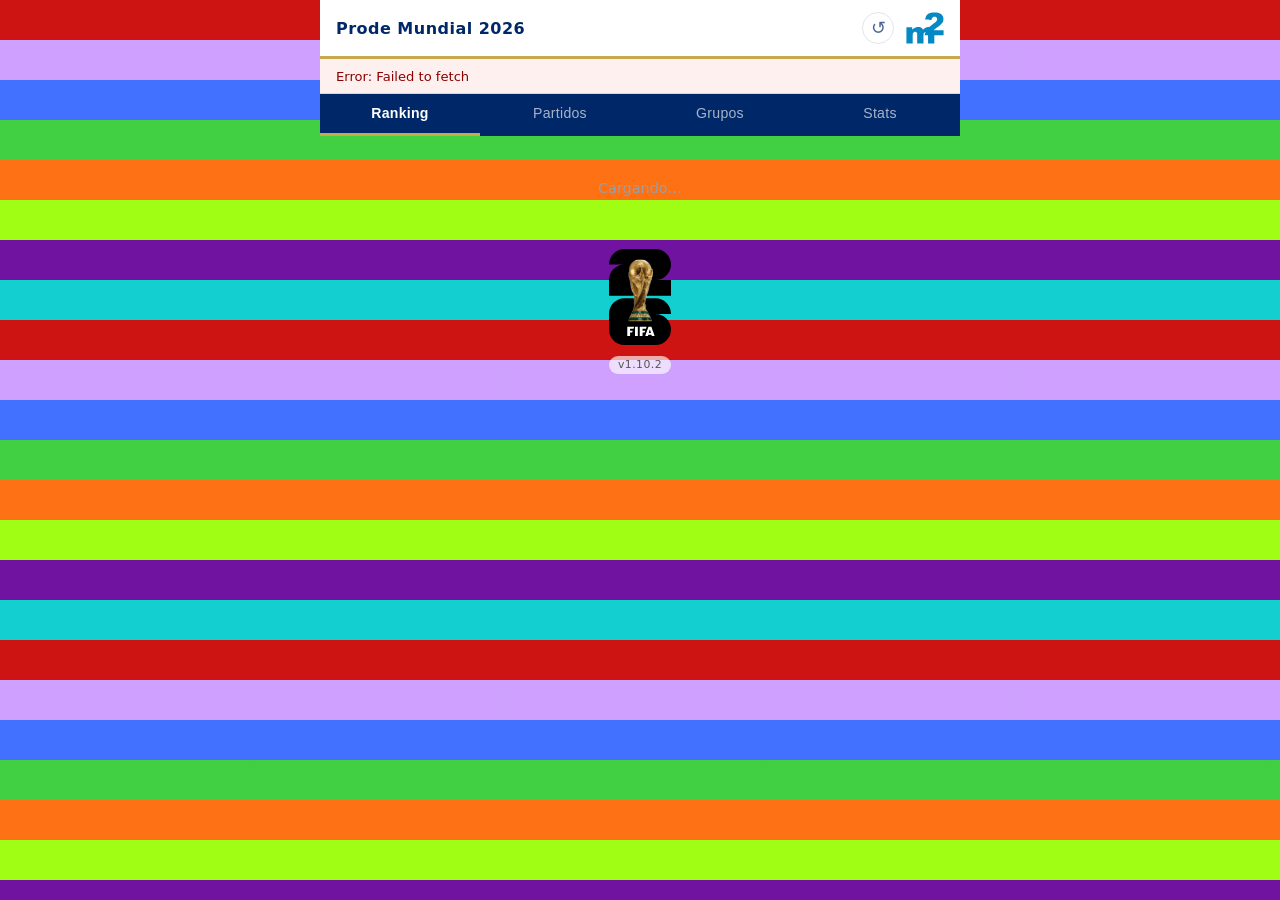
==== index.html @ 7380dce6 "chore: bump versión a v1.10.2" ====
<!DOCTYPE html>
<html lang="es">
<head>
  <meta charset="UTF-8">
  <meta name="viewport" content="width=device-width, initial-scale=1.0">
  <title>Prode Mundial 2026</title>
  <link rel="stylesheet" href="./assets/styles.css">
</head>
<body>
  <header>
    <h1>Prode Mundial 2026</h1>
    <div id="status-bar"></div>
    <button class="reload-btn" onclick="location.reload(true)" title="Recargar">↺</button>
    <img src="./assets/m2.svg" alt="m2" class="header-logo">
  </header>

  <div id="error-banner"></div>

  <nav class="tabs">
    <button class="tab active" data-tab="ranking">Ranking</button>
    <button class="tab" data-tab="partidos">Partidos</button>
    <button class="tab" data-tab="grupos">Grupos</button>
    <button class="tab" data-tab="stats">Stats</button>
  </nav>

  <main>
    <div id="tab-ranking" class="tab-panel active">
      <div id="ranking-container"><p class="empty">Cargando…</p></div>
    </div>
    <div id="tab-partidos" class="tab-panel">
      <div id="partidos-container"><p class="empty">Cargando…</p></div>
    </div>
    <div id="tab-grupos" class="tab-panel">
      <div id="grupos-container"><p class="empty">Cargando…</p></div>
    </div>
    <div id="tab-stats" class="tab-panel">
      <div id="stats-container"><p class="empty">Tocá la solapa para cargar estadísticas.</p></div>
    </div>
  </main>

  <footer class="app-footer">
    <img src="./assets/2026_FIFA_World_Cup.svg" alt="FIFA World Cup 2026" class="wc-logo">
    <span class="version">v1.10.2</span>
  </footer>

  <script src="./assets/app.js"></script>
</body>
</html>
---- assets/styles.css ----
:root {
  --c-bg:      #eef1f6;
  --c-card:    #ffffff;
  --c-border:  #d4d9e3;
  --c-primary: #002868;
  --c-accent:  #bf0a30;
  --c-gold:    #c9a84c;
  --c-live:    #bf0a30;
  --c-pts3:    #1a7a3c;
  --c-pts1:    #c96a00;
  --c-pts0:    #9e9e9e;
}

* { box-sizing: border-box; margin: 0; padding: 0; }

html {
  background-color: var(--c-bg);
  background-image: repeating-linear-gradient(
    180deg,
    rgba(204,   0,   0, 0.92)   0px,
    rgba(204,   0,   0, 0.92)  40px,
    rgba(204, 153, 255, 0.92)  40px,
    rgba(204, 153, 255, 0.92)  80px,
    rgba( 51, 102, 255, 0.92)  80px,
    rgba( 51, 102, 255, 0.92) 120px,
    rgba( 51, 204,  51, 0.92) 120px,
    rgba( 51, 204,  51, 0.92) 160px,
    rgba(255, 102,   0, 0.92) 160px,
    rgba(255, 102,   0, 0.92) 200px,
    rgba(153, 255,   0, 0.92) 200px,
    rgba(153, 255,   0, 0.92) 240px,
    rgba(102,   0, 153, 0.92) 240px,
    rgba(102,   0, 153, 0.92) 280px,
    rgba(  0, 204, 204, 0.92) 280px,
    rgba(  0, 204, 204, 0.92) 320px
  );
  min-height: 100%;
}

body {
  font-family: system-ui, -apple-system, BlinkMacSystemFont, sans-serif;
  background: transparent;
  color: #1a1f36;
  max-width: 640px;
  margin: 0 auto;
  padding-bottom: 2rem;
}

/* ── Header ─────────────────────────────────────────────── */
header {
  background: #ffffff;
  border-bottom: 3px solid var(--c-gold);
  color: var(--c-primary);
  padding: 0.75rem 1rem;
  display: flex;
  justify-content: space-between;
  align-items: center;
  gap: 0.75rem;
}

header h1 {
  font-size: 1rem;
  font-weight: 700;
  letter-spacing: 0.03em;
  flex: 1;
}

.header-logo { height: 2rem; width: auto; display: block; flex-shrink: 0; }

.reload-btn {
  background: none;
  border: 1px solid var(--c-border);
  border-radius: 50%;
  width: 2rem;
  height: 2rem;
  font-size: 1.1rem;
  cursor: pointer;
  color: var(--c-primary);
  display: flex;
  align-items: center;
  justify-content: center;
  flex-shrink: 0;
  opacity: 0.7;
  transition: opacity 0.15s;
}
.reload-btn:active { opacity: 1; transform: rotate(180deg); transition: transform 0.3s, opacity 0.15s; }

#status-bar {
  display: flex;
  flex-direction: column;
  align-items: flex-end;
  gap: 0.25rem;
  flex-shrink: 0;
}

#last-updated { font-size: 0.7rem; opacity: 0.8; }

/* ── Error banner ───────────────────────────────────────── */
#error-banner {
  display: none;
  background: #fff0f0;
  color: #8b0000;
  padding: 0.6rem 1rem;
  font-size: 0.82rem;
  border-bottom: 1px solid #f5c6c6;
}

/* ── Tabs ───────────────────────────────────────────────── */
.tabs {
  display: flex;
  background: var(--c-primary);
  border-bottom: 2px solid var(--c-primary);
  position: sticky;
  top: 0;
  z-index: 10;
}

.tab {
  flex: 1;
  padding: 0.7rem;
  border: none;
  border-bottom: 3px solid transparent;
  margin-bottom: -2px;
  background: none;
  cursor: pointer;
  font-size: 0.88rem;
  color: rgba(255,255,255,0.65);
  font-weight: 500;
  letter-spacing: 0.02em;
  transition: color 0.15s;
}
.tab.active {
  color: #ffffff;
  border-bottom-color: var(--c-gold);
  font-weight: 700;
}

.tab-panel { display: none; }
.tab-panel.active { display: block; }

/* ── Ranking table ──────────────────────────────────────── */
#ranking-container { padding: 0.8rem; }

.ranking-table {
  width: 100%;
  border-collapse: collapse;
  background: var(--c-card);
  box-shadow: 0 1px 4px rgba(0,0,0,0.06);
}

.ranking-table th,
.ranking-table td {
  padding: 0.38rem 0.75rem;
  border-bottom: 1px solid var(--c-border);
}

.ranking-table thead th {
  font-size: 0.7rem;
  text-transform: uppercase;
  letter-spacing: 0.06em;
  color: #6b7280;
  background: #f4f6fb;
  text-align: left;
}

.ranking-table tbody tr:hover { background: #f9fafb; }

.col-rank  { width: 2.2rem; color: #9e9e9e; text-align: center; }
.col-name  { }
.col-num   { width: 4.5rem; text-align: center; }
.col-total { width: 4.5rem; text-align: center; font-weight: 700; white-space: nowrap; }

.prov-mark { color: var(--c-pts1); font-size: 0.75em; margin-left: 2px; }
.prov-note { font-size: 0.72rem; color: var(--c-pts1); padding: 0.4rem 0.75rem; }
.pts-live  { color: var(--c-pts1); font-size: 0.82em; font-weight: 400; }

.ranking-live-note {
  display: flex;
  align-items: center;
  gap: 0.5rem;
  margin-top: 0.6rem;
  padding: 0.55rem 0.85rem;
  background: var(--c-card);
  border: 1px solid var(--c-border);
  border-radius: 8px;
  font-size: 0.78rem;
  color: #555;
}

.live-dot {
  display: inline-block;
  width: 6px;
  height: 6px;
  border-radius: 50%;
  background: var(--c-accent);
  margin-left: 4px;
  vertical-align: middle;
  animation: pulse-dot 1.4s ease-in-out infinite;
}
@keyframes pulse-dot {
  0%, 100% { opacity: 1; transform: scale(1); }
  50%       { opacity: 0.4; transform: scale(0.7); }
}

/* ── Match cards ────────────────────────────────────────── */
#partidos-container { padding: 0.8rem; display: flex; flex-direction: column; gap: 0.6rem; }

.past-matches-section {
  border: 1px solid var(--c-border);
  border-radius: 10px;
  overflow: hidden;
}
.past-matches-header {
  list-style: none;
  cursor: pointer;
  padding: 0.75rem 1rem;
  background: var(--c-bg);
  font-size: 0.85rem;
  font-weight: 600;
  color: #555;
  display: flex;
  align-items: center;
  gap: 0.4rem;
}
.past-matches-header::-webkit-details-marker { display: none; }
.past-matches-header::before { content: "▾"; font-size: 0.75rem; }
details[open].past-matches-section > .past-matches-header::before { content: "▴"; }
.past-matches-section .match-card {
  border-radius: 0;
  border-left: none;
  border-right: none;
  border-top: none;
}
.past-matches-section .match-card:last-child { border-bottom: none; }

.match-card {
  background: var(--c-card);
  border: 1px solid var(--c-border);
  border-radius: 10px;
  overflow: hidden;
  box-shadow: 0 1px 4px rgba(0,0,0,0.06);
}
.match-card[data-state="in"] {
  border-color: var(--c-accent);
  box-shadow: 0 2px 8px rgba(191,10,48,0.15);
}

details.match-card > summary {
  list-style: none;
  cursor: pointer;
  position: relative;
  padding-right: 2rem;
}
details.match-card > summary::-webkit-details-marker { display: none; }
details.match-card > summary::after {
  content: "▾";
  position: absolute;
  right: 0.75rem;
  top: 0.6rem;
  color: #9e9e9e;
  font-size: 0.85rem;
}
details[open].match-card > summary::after { content: "▴"; }

.match-header {
  padding: 0.85rem 0.75rem;
  background: #f6f8fc;
  border-bottom: 1px solid var(--c-border);
}
.match-teams { font-weight: 700; font-size: 0.92rem; color: var(--c-primary); }
.match-meta {
  font-size: 0.72rem;
  color: #6b7280;
  margin-top: 0.25rem;
  display: flex;
  flex-wrap: wrap;
  gap: 0.4rem;
  align-items: center;
}
.match-result { font-weight: 700; color: #1a1f36; font-size: 0.88rem; }
.live-clock   { color: var(--c-accent); font-weight: 700; }

.badge {
  font-size: 0.62rem;
  font-weight: 700;
  letter-spacing: 0.06em;
  text-transform: uppercase;
  padding: 0.15rem 0.45rem;
  border-radius: 4px;
}
.badge.pre   { background: #e8eaf2; color: #5c6580; }
.badge.in    { background: var(--c-accent); color: #fff; }
.badge.post  { background: #e6f4ea; color: var(--c-pts3); }
.badge.round { background: #e8edf5; color: var(--c-primary); }

.no-preds { padding: 0.6rem 0.75rem; font-size: 0.8rem; color: #9e9e9e; }

.et-warn { color: var(--c-pts1); font-size: 0.8em; cursor: help; }

@keyframes scan {
  0%   { transform: translateX(-100%); }
  100% { transform: translateX(400%); }
}

.live-scan-bar {
  height: 2px;
  background: rgba(191,10,48,0.15);
  overflow: hidden;
  margin-top: 0.4rem;
  border-radius: 1px;
}
.live-scan-bar::after {
  content: "";
  display: block;
  height: 100%;
  width: 25%;
  background: linear-gradient(90deg, transparent, var(--c-accent), transparent);
  animation: scan 1.6s ease-in-out infinite;
}

/* ── Live probability bars ──────────────────────────────── */
.live-stats {
  padding: 0.85rem 0.75rem 0.8rem;
  background: #fdf6f7;
  border-bottom: 1px solid #f5d0d8;
}

.prob-3col {
  display: flex;
  justify-content: space-between;
  align-items: baseline;
}
.prob-3col span:first-child { text-align: left; }
.prob-3col span:nth-child(2) { text-align: center; flex: 1; }
.prob-3col span:last-child  { text-align: right; }

.prob-names span {
  font-size: 0.75rem;
  font-weight: 700;
  color: #1a1f36;
}
.prob-names span:nth-child(2) {
  font-weight: 400;
  color: #9e9e9e;
}

.prob-pcts span {
  font-size: 0.88rem;
  font-weight: 700;
  color: var(--c-primary);
}
.prob-pcts span:nth-child(2) {
  font-size: 0.78rem;
  font-weight: 400;
  color: #9e9e9e;
}

.prob-bar-3 {
  display: flex;
  height: 6px;
  border-radius: 3px;
  overflow: hidden;
  gap: 2px;
  margin: 0.35rem 0 0.3rem;
  background: var(--c-border);
}
.prob-seg { height: 100%; transition: flex 0.6s ease; }
.prob-win  { background: var(--c-pts3); }
.prob-draw { background: #bdbdbd; }
.prob-lose { background: var(--c-accent); }


.prob-xg-row span {
  font-size: 0.7rem;
  color: #6b7280;
}
.prob-xg-row span:nth-child(2) {
  font-size: 0.62rem;
  letter-spacing: 0.03em;
}

/* ── Predictions grid inside each card ─────────────────── */
.pred-table { width: 100%; border-collapse: collapse; }

.pred-table td {
  padding: 0.38rem 0.75rem;
  font-size: 0.83rem;
  border-bottom: 1px solid #f0f2f5;
  vertical-align: middle;
}
.pred-table tr:last-child td { border-bottom: none; }

.pred-table .col-name    { width: 26%; }
.pred-table .pred-score  { width: 16%; text-align: center; font-variant-numeric: tabular-nums; }
.pred-table .pred-winner { width: 30%; text-align: center; font-size: 0.78rem; color: #6b7280; }
.pred-table .pred-pts    { width: 28%; text-align: right; font-weight: 600; white-space: nowrap; }

.pts-3 { background: #f0faf3; }
.pts-3 .pred-pts { color: var(--c-pts3); }

.pts-1 { background: #fff8f0; }
.pts-1 .pred-pts { color: var(--c-pts1); }

.pts-0 .pred-pts { color: var(--c-pts0); }
.pts-pending .pred-pts { color: #c8ccd6; }

/* ── Generic ────────────────────────────────────────────── */
.empty { padding: 2rem; text-align: center; color: #9e9e9e; font-size: 0.9rem; }

/* ── Footer ─────────────────────────────────────────────── */
.app-footer {
  text-align: center;
  padding: 0.5rem 1rem 1.5rem;
}

.version {
  display: inline-block;
  background: rgba(255,255,255,0.65);
  color: #555;
  font-size: 0.68rem;
  letter-spacing: 0.04em;
  padding: 0.15rem 0.55rem;
  border-radius: 99px;
}

.wc-logo {
  display: block;
  margin: 0 auto 0.5rem;
  height: 6rem;
  width: auto;
}

/* ── Group standings ────────────────────────────────────── */
#grupos-container {
  padding: 0.8rem;
  display: flex;
  flex-direction: column;
  gap: 0.8rem;
}

.group-block {
  background: var(--c-card);
  border: 1px solid var(--c-border);
  border-radius: 10px;
  overflow: hidden;
  box-shadow: 0 1px 4px rgba(0,0,0,0.06);
}

.group-table-wrap {
  overflow-x: visible;
}

.group-title {
  background: #f4f6fb;
  padding: 0.4rem 0.75rem;
  font-size: 0.75rem;
  font-weight: 700;
  text-transform: uppercase;
  letter-spacing: 0.07em;
  color: var(--c-primary);
  border-bottom: 1px solid var(--c-border);
}

.group-table {
  width: 100%;
  border-collapse: separate;
  border-spacing: 0;
}

.group-table th,
.group-table td {
  padding: 0.28rem 0.1rem;
  border-bottom: 1px solid var(--c-border);
  text-align: center;
  font-size: 0.72rem;
}

.group-table thead th {
  font-size: 0.62rem;
  text-transform: uppercase;
  letter-spacing: 0.05em;
  color: #6b7280;
  background: #f4f6fb;
}

.group-table tr:last-child td { border-bottom: none; }

.group-table tr.qualif td:first-child {
  border-left: 3px solid var(--c-primary);
}

.col-pos {
  width: 1.2rem;
  color: #9e9e9e;
}

.col-gnum  { width: 1.4rem; max-width: 1.4rem; }
.col-gpts  { width: 1.4rem; max-width: 1.4rem; font-weight: 700; }
.col-goles { width: 3rem; white-space: nowrap; }

.group-table td.col-gteam,
.group-table th.col-gteam {
  text-align: left;
  padding-left: 0.4rem;
}

.grp-badge {
  display: inline-block;
  font-size: 0.6rem;
  font-weight: 700;
  padding: 0.08rem 0.3rem;
  border-radius: 3px;
  margin-left: 0.35rem;
  vertical-align: middle;
  letter-spacing: 0.02em;
}
.grp-badge.win  { background: #e6f4ea; color: var(--c-pts3); }
.grp-badge.draw { background: #e8eaf2; color: #5c6580; }
.grp-badge.loss { background: #fce8ec; color: var(--c-accent); }

.thirds-block { margin-bottom: 1rem; }
.thirds-note {
  font-size: 0.65rem;
  color: #9e9e9e;
  padding: 0.2rem 0.75rem 0.3rem;
  background: #f4f6fb;
  border-bottom: 1px solid var(--c-border);
}
.third-group {
  font-size: 0.65rem;
  color: #9e9e9e;
  font-weight: 400;
}

/* ── Stats tab ──────────────────────────────────────────── */
#stats-container { padding: 0.8rem; display: flex; flex-direction: column; align-items: center; }

.stats-grid {
  display: flex;
  flex-direction: column;
  gap: 0.7rem;
  width: 100%;
  align-items: center;
}

.stat-card {
  background: var(--c-card);
  border: 1px solid var(--c-border);
  border-radius: 10px;
  overflow: hidden;
  box-shadow: 0 1px 4px rgba(0,0,0,0.06);
  width: 72vw;
  max-width: 260px;
}

.stat-title {
  font-size: 0.72rem;
  font-weight: 700;
  text-transform: uppercase;
  letter-spacing: 0.06em;
  color: #6b7280;
  background: #f4f6fb;
  padding: 0.45rem 0.75rem;
  border-bottom: 1px solid var(--c-border);
}

.stat-body {
  max-height: 195px;
  overflow-y: auto;
}

.stat-row {
  display: grid;
  grid-template-columns: 1.2rem 1fr auto;
  grid-template-rows: auto 4px;
  column-gap: 0.4rem;
  align-items: center;
  padding: 0.38rem 0.65rem 0.3rem;
  border-bottom: 1px solid var(--c-border);
}
.stat-row:last-child { border-bottom: none; }

.stat-rank {
  font-size: 0.7rem;
  color: #9e9e9e;
  text-align: center;
  grid-row: 1;
}
.stat-name {
  font-size: 0.8rem;
  white-space: nowrap;
  overflow: hidden;
  text-overflow: ellipsis;
  grid-row: 1;
}
.stat-count {
  font-size: 0.88rem;
  font-weight: 700;
  color: var(--c-primary);
  grid-row: 1;
  text-align: right;
}
.stat-bar-wrap {
  grid-column: 2 / 4;
  grid-row: 2;
  background: var(--c-border);
  border-radius: 2px;
  height: 3px;
  margin-top: 2px;
}
.stat-bar {
  height: 100%;
  background: var(--c-primary);
  border-radius: 2px;
  transition: width 0.4s ease;
}

.stats-loading { padding: 2rem 0; text-align: center; }
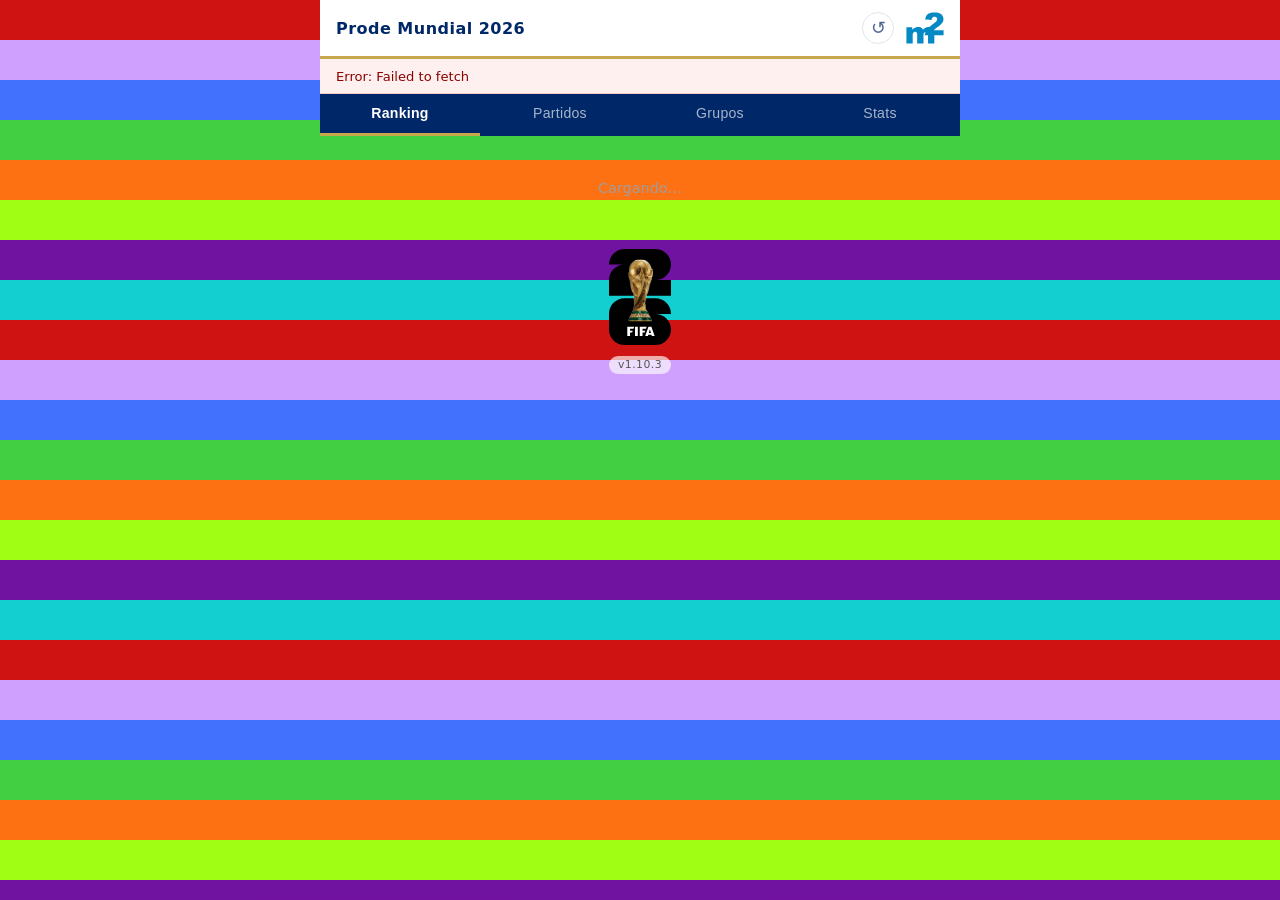
==== commit 7592c084: "chore: bump versión a v1.10.3" ====
--- a/index.html
+++ b/index.html
@@ -40,7 +40,7 @@
 
   <footer class="app-footer">
     <img src="./assets/2026_FIFA_World_Cup.svg" alt="FIFA World Cup 2026" class="wc-logo">
-    <span class="version">v1.10.2</span>
+    <span class="version">v1.10.3</span>
   </footer>
 
   <script src="./assets/app.js"></script>
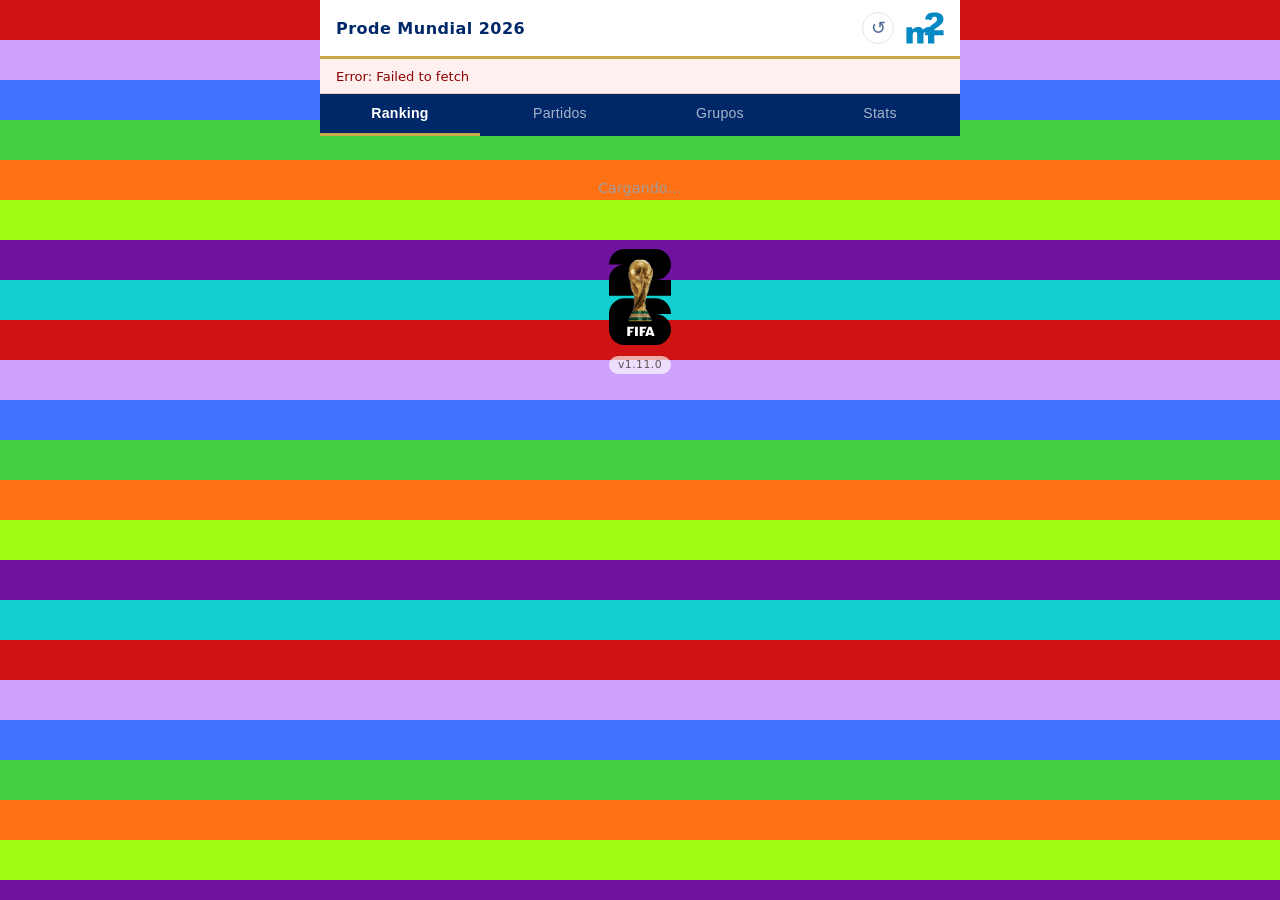
==== commit 5d8e0e33: "feat: PWA instalable (manifest, service worker, íconos) + stats margen 10% + v1.11.0" ====
--- a/index.html
+++ b/index.html
@@ -5,6 +5,12 @@
   <meta name="viewport" content="width=device-width, initial-scale=1.0">
   <title>Prode Mundial 2026</title>
   <link rel="stylesheet" href="./assets/styles.css">
+  <link rel="manifest" href="/manifest.json">
+  <meta name="theme-color" content="#002868">
+  <meta name="apple-mobile-web-app-capable" content="yes">
+  <meta name="apple-mobile-web-app-status-bar-style" content="black-translucent">
+  <meta name="apple-mobile-web-app-title" content="Prode 2026">
+  <link rel="apple-touch-icon" href="/assets/icon-180.png">
 </head>
 <body>
   <header>
@@ -40,9 +46,12 @@
 
   <footer class="app-footer">
     <img src="./assets/2026_FIFA_World_Cup.svg" alt="FIFA World Cup 2026" class="wc-logo">
-    <span class="version">v1.10.3</span>
+    <span class="version">v1.11.0</span>
   </footer>
 
   <script src="./assets/app.js"></script>
+  <script>
+    if ("serviceWorker" in navigator) navigator.serviceWorker.register("/sw.js");
+  </script>
 </body>
 </html>
--- a/assets/styles.css
+++ b/assets/styles.css
@@ -277,7 +277,7 @@
   gap: 0.4rem;
   align-items: center;
 }
-.match-result { font-weight: 700; color: #1a1f36; font-size: 0.88rem; }
+.match-result { font-weight: 700; color: var(--c-primary); font-size: 0.85rem; background: rgba(0,40,104,0.08); border-radius: 20px; padding: 0.1em 0.55em; }
 .live-clock   { color: var(--c-accent); font-weight: 700; }
 
 .badge {
@@ -533,14 +533,13 @@
 }
 
 /* ── Stats tab ──────────────────────────────────────────── */
-#stats-container { padding: 0.8rem; display: flex; flex-direction: column; align-items: center; }
+#stats-container { padding: 0.8rem 10%; }
 
 .stats-grid {
-  display: flex;
-  flex-direction: column;
+  display: grid;
+  grid-template-columns: repeat(auto-fill, minmax(220px, 1fr));
   gap: 0.7rem;
   width: 100%;
-  align-items: center;
 }
 
 .stat-card {
@@ -549,8 +548,7 @@
   border-radius: 10px;
   overflow: hidden;
   box-shadow: 0 1px 4px rgba(0,0,0,0.06);
-  width: 72vw;
-  max-width: 260px;
+  width: 100%;
 }
 
 .stat-title {
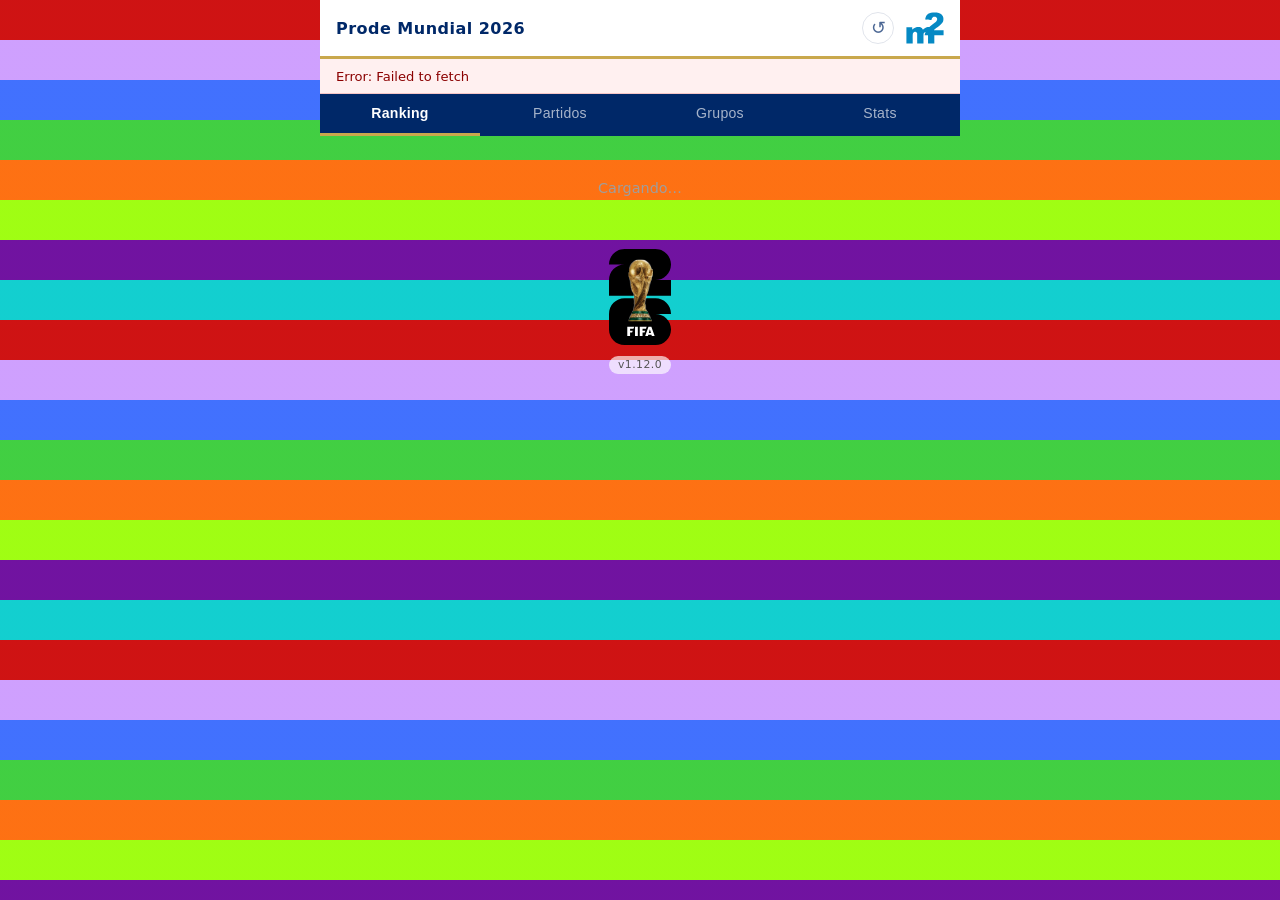
==== commit 97cc0540: "chore: bump versión a v1.12.0" ====
--- a/index.html
+++ b/index.html
@@ -46,7 +46,7 @@
 
   <footer class="app-footer">
     <img src="./assets/2026_FIFA_World_Cup.svg" alt="FIFA World Cup 2026" class="wc-logo">
-    <span class="version">v1.11.0</span>
+    <span class="version">v1.12.0</span>
   </footer>
 
   <script src="./assets/app.js"></script>
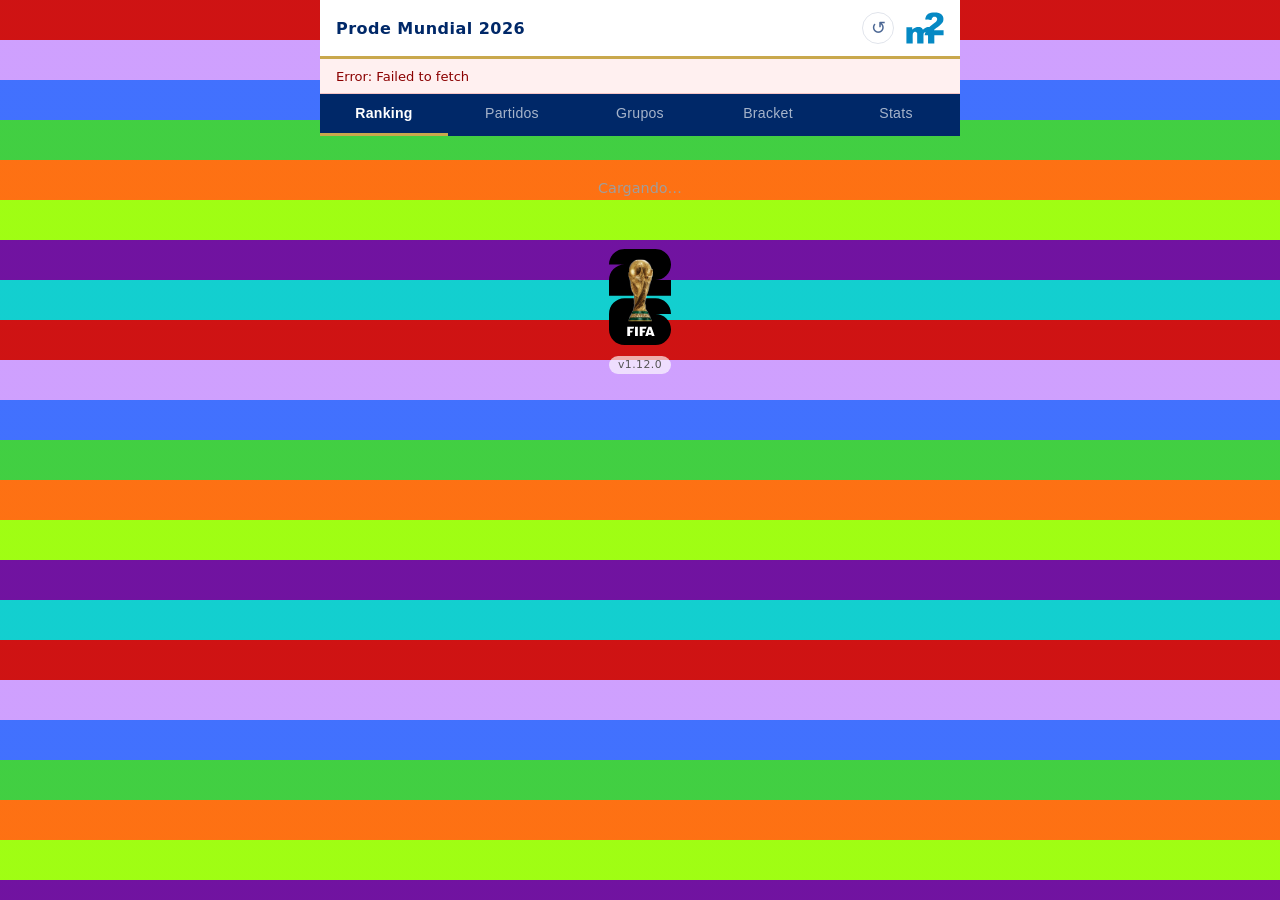
==== commit 8ff4e1a4: "feat: agregar solapa Bracket con bracket clásico eliminatorias Co-Authored-By: Claude Sonnet 4.6 <no" ====
--- a/index.html
+++ b/index.html
@@ -5,6 +5,7 @@
   <meta name="viewport" content="width=device-width, initial-scale=1.0">
   <title>Prode Mundial 2026</title>
   <link rel="stylesheet" href="./assets/styles.css">
+  <link rel="icon" href="/assets/icon-192.png" type="image/png">
   <link rel="manifest" href="/manifest.json">
   <meta name="theme-color" content="#002868">
   <meta name="apple-mobile-web-app-capable" content="yes">
@@ -26,6 +27,7 @@
     <button class="tab active" data-tab="ranking">Ranking</button>
     <button class="tab" data-tab="partidos">Partidos</button>
     <button class="tab" data-tab="grupos">Grupos</button>
+    <button class="tab" data-tab="bracket">Bracket</button>
     <button class="tab" data-tab="stats">Stats</button>
   </nav>
 
@@ -38,6 +40,9 @@
     </div>
     <div id="tab-grupos" class="tab-panel">
       <div id="grupos-container"><p class="empty">Cargando…</p></div>
+    </div>
+    <div id="tab-bracket" class="tab-panel">
+      <div id="bracket-container"><p class="empty">Cargando…</p></div>
     </div>
     <div id="tab-stats" class="tab-panel">
       <div id="stats-container"><p class="empty">Tocá la solapa para cargar estadísticas.</p></div>
--- a/assets/styles.css
+++ b/assets/styles.css
@@ -169,6 +169,11 @@
 .col-name  { }
 .col-num   { width: 4.5rem; text-align: center; }
 .col-total { width: 4.5rem; text-align: center; font-weight: 700; white-space: nowrap; }
+.col-ko-num   { width: 3.2rem; text-align: center; }
+.col-ko-total { width: 3rem; text-align: center; font-weight: 700; white-space: nowrap; }
+.live-dot-th  { margin-left: 2px; vertical-align: super; width: 5px; height: 5px; }
+.ranking-table-ko th,
+.ranking-table-ko td { padding: 0.38rem 0.4rem; }
 
 .prov-mark { color: var(--c-pts1); font-size: 0.75em; margin-left: 2px; }
 .prov-note { font-size: 0.72rem; color: var(--c-pts1); padding: 0.4rem 0.75rem; }
@@ -404,6 +409,29 @@
 .pts-0 .pred-pts { color: var(--c-pts0); }
 .pts-pending .pred-pts { color: #c8ccd6; }
 
+/* KO llave indicator */
+.pred-table .ko-llave-col { width: 8%; text-align: center; font-weight: 700; font-size: 0.85rem; }
+.ko-llave-ok { color: var(--c-pts3); }
+.ko-llave-no { color: var(--c-accent); }
+.ko-llave-na { color: #c8ccd6; }
+
+/* KO ranking section title */
+.ranking-section-title {
+  font-size: 0.7rem;
+  font-weight: 700;
+  text-transform: uppercase;
+  letter-spacing: 0.1em;
+  color: #fff;
+  background: #4b5563;
+  border-radius: 4px;
+  margin: 1.4rem 0 0.5rem;
+  padding: 0.25rem 0.6rem;
+  display: inline-block;
+}
+.ranking-section-title:first-child {
+  margin-top: 0;
+}
+
 /* ── Generic ────────────────────────────────────────────── */
 .empty { padding: 2rem; text-align: center; color: #9e9e9e; font-size: 0.9rem; }
 
@@ -614,3 +642,162 @@
 }
 
 .stats-loading { padding: 2rem 0; text-align: center; }
+
+/* ─── Bracket ─────────────────────────────────────────────────── */
+.bk-wrap {
+  overflow-x: auto;
+  padding: 8px 8px 24px;
+  -webkit-overflow-scrolling: touch;
+}
+
+.bk-bracket {
+  display: flex;
+  align-items: flex-start;
+  width: max-content;
+  padding-bottom: 8px;
+}
+
+.bk-round {
+  width: 120px;
+  flex-shrink: 0;
+}
+
+.bk-round + .bk-round {
+  margin-left: 22px;
+}
+
+.bk-round-label {
+  font-size: 0.58rem;
+  font-weight: 700;
+  text-transform: uppercase;
+  letter-spacing: 0.08em;
+  color: #6b7280;
+  text-align: center;
+  padding-bottom: 6px;
+  white-space: nowrap;
+}
+
+.bk-round-cells {
+  display: flex;
+  flex-direction: column;
+  overflow: visible;
+}
+
+.bk-cell {
+  position: relative;
+  display: flex;
+  align-items: center;
+  overflow: visible;
+  flex-shrink: 0;
+}
+
+[data-round="0"] .bk-cell { height: 40px; }
+[data-round="1"] .bk-cell { height: 80px; }
+[data-round="2"] .bk-cell { height: 160px; }
+[data-round="3"] .bk-cell { height: 320px; }
+[data-round="4"] .bk-cell { height: 640px; }
+
+/* Horizontal arm → connector zone */
+.bk-round:not(:last-child) .bk-cell::after {
+  content: '';
+  position: absolute;
+  right: -22px;
+  top: 50%;
+  width: 22px;
+  height: 0;
+  border-top: 1.5px solid #d1d5db;
+  pointer-events: none;
+}
+
+/* Vertical connector: spans from midpoint of top cell to midpoint of bottom cell */
+.bk-round:not(:last-child) .bk-pair-top::before {
+  content: '';
+  position: absolute;
+  right: -22px;
+  top: 50%;
+  height: 100%;
+  width: 0;
+  border-right: 1.5px solid #d1d5db;
+  pointer-events: none;
+}
+
+/* Match card */
+.bk-match {
+  width: 100%;
+  border: 1px solid #e5e7eb;
+  border-radius: 5px;
+  overflow: hidden;
+  background: #fff;
+  font-size: 0.68rem;
+}
+
+.bk-match.bk-live {
+  border-color: #ef4444;
+  box-shadow: 0 0 0 1px #ef444440;
+}
+
+.bk-team {
+  display: flex;
+  align-items: center;
+  justify-content: space-between;
+  padding: 3px 5px;
+  min-height: 19px;
+  gap: 3px;
+  border-bottom: 1px solid #f3f4f6;
+}
+
+.bk-team:last-child { border-bottom: none; }
+
+.bk-tname {
+  flex: 1;
+  overflow: hidden;
+  text-overflow: ellipsis;
+  white-space: nowrap;
+  font-weight: 500;
+  line-height: 1.2;
+}
+
+.bk-tscore {
+  font-weight: 700;
+  font-variant-numeric: tabular-nums;
+  flex-shrink: 0;
+}
+
+.bk-winner { background: rgba(34, 197, 94, 0.08); }
+.bk-winner .bk-tname,
+.bk-winner .bk-tscore { font-weight: 700; color: #15803d; }
+.bk-loser { opacity: 0.45; }
+
+/* 3rd place */
+.bk-third {
+  margin-top: 20px;
+  width: 120px;
+  margin-left: calc(3 * (120px + 22px));
+  display: flex;
+  flex-direction: column;
+  align-items: center;
+  gap: 4px;
+}
+
+/* Dark mode */
+@media (prefers-color-scheme: dark) {
+  .bk-round:not(:last-child) .bk-cell::after,
+  .bk-round:not(:last-child) .bk-pair-top::before { border-color: #374151; }
+  .bk-match { background: #1f2937; border-color: #374151; }
+  .bk-match.bk-live { border-color: #ef4444; }
+  .bk-team { border-color: #2d3748; }
+  .bk-winner { background: rgba(34, 197, 94, 0.13); }
+  .bk-winner .bk-tname,
+  .bk-winner .bk-tscore { color: #4ade80; }
+}
+:root[data-theme="dark"] .bk-match { background: #1f2937; border-color: #374151; }
+:root[data-theme="dark"] .bk-team { border-color: #2d3748; }
+:root[data-theme="dark"] .bk-round:not(:last-child) .bk-cell::after,
+:root[data-theme="dark"] .bk-round:not(:last-child) .bk-pair-top::before { border-color: #374151; }
+:root[data-theme="dark"] .bk-winner { background: rgba(34,197,94,0.13); }
+:root[data-theme="dark"] .bk-winner .bk-tname,
+:root[data-theme="dark"] .bk-winner .bk-tscore { color: #4ade80; }
+:root[data-theme="light"] .bk-match { background: #fff; border-color: #e5e7eb; }
+:root[data-theme="light"] .bk-winner { background: rgba(34,197,94,0.08); }
+:root[data-theme="light"] .bk-winner .bk-tname,
+:root[data-theme="light"] .bk-winner .bk-tscore { color: #15803d; }
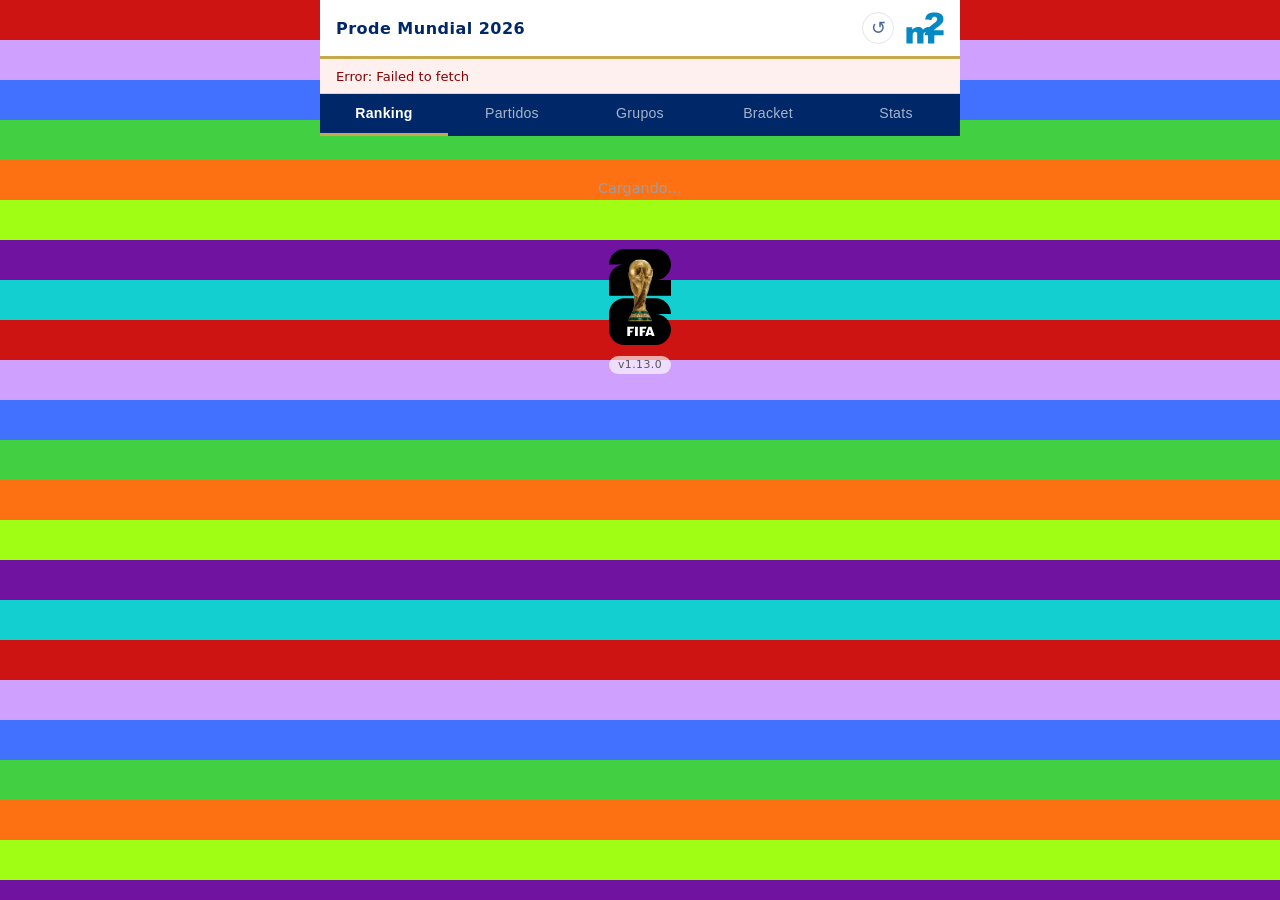
==== commit b4a77a97: "Agregar puntos por stats al ranking de eliminatorias - Nuevo predicciones_stats.csv (formato ancho: " ====
--- a/index.html
+++ b/index.html
@@ -51,7 +51,7 @@
 
   <footer class="app-footer">
     <img src="./assets/2026_FIFA_World_Cup.svg" alt="FIFA World Cup 2026" class="wc-logo">
-    <span class="version">v1.12.0</span>
+    <span class="version">v1.13.0</span>
   </footer>
 
   <script src="./assets/app.js"></script>
--- a/assets/styles.css
+++ b/assets/styles.css
@@ -173,7 +173,10 @@
 .col-ko-total { width: 3rem; text-align: center; font-weight: 700; white-space: nowrap; }
 .live-dot-th  { margin-left: 2px; vertical-align: super; width: 5px; height: 5px; }
 .ranking-table-ko th,
-.ranking-table-ko td { padding: 0.38rem 0.4rem; }
+.ranking-table-ko td { padding: 0.38rem 0.3rem; }
+/* 4 columnas numéricas + total: se aprieta un poco para que entre en mobile */
+.ranking-table-ko .col-ko-num { width: 2.9rem; }
+.ranking-table-ko thead th { font-size: 0.62rem; letter-spacing: 0.02em; }
 
 .prov-mark { color: var(--c-pts1); font-size: 0.75em; margin-left: 2px; }
 .prov-note { font-size: 0.72rem; color: var(--c-pts1); padding: 0.4rem 0.75rem; }
@@ -400,11 +403,11 @@
 .pred-table .pred-winner { width: 30%; text-align: center; font-size: 0.78rem; color: #6b7280; }
 .pred-table .pred-pts    { width: 28%; text-align: right; font-weight: 600; white-space: nowrap; }
 
-.pts-3 { background: #f0faf3; }
-.pts-3 .pred-pts { color: var(--c-pts3); }
-
-.pts-1 { background: #fff8f0; }
-.pts-1 .pred-pts { color: var(--c-pts1); }
+.pts-high { background: #f0faf3; }
+.pts-high .pred-pts { color: var(--c-pts3); }
+
+.pts-low { background: #fff8f0; }
+.pts-low .pred-pts { color: var(--c-pts1); }
 
 .pts-0 .pred-pts { color: var(--c-pts0); }
 .pts-pending .pred-pts { color: #c8ccd6; }
@@ -648,6 +651,7 @@
   overflow-x: auto;
   padding: 8px 8px 24px;
   -webkit-overflow-scrolling: touch;
+  background: var(--c-bg);
 }
 
 .bk-bracket {
@@ -691,11 +695,11 @@
   flex-shrink: 0;
 }
 
-[data-round="0"] .bk-cell { height: 40px; }
-[data-round="1"] .bk-cell { height: 80px; }
-[data-round="2"] .bk-cell { height: 160px; }
-[data-round="3"] .bk-cell { height: 320px; }
-[data-round="4"] .bk-cell { height: 640px; }
+[data-round="0"] .bk-cell { height: 48px; }
+[data-round="1"] .bk-cell { height: 96px; }
+[data-round="2"] .bk-cell { height: 192px; }
+[data-round="3"] .bk-cell { height: 384px; }
+[data-round="4"] .bk-cell { height: 768px; }
 
 /* Horizontal arm → connector zone */
 .bk-round:not(:last-child) .bk-cell::after {
@@ -781,16 +785,22 @@
 
 /* Dark mode */
 @media (prefers-color-scheme: dark) {
+  .bk-wrap { background: #111827; }
   .bk-round:not(:last-child) .bk-cell::after,
   .bk-round:not(:last-child) .bk-pair-top::before { border-color: #374151; }
-  .bk-match { background: #1f2937; border-color: #374151; }
+  .bk-match { background: #1f2937; border-color: #374151; color: #e5e7eb; }
   .bk-match.bk-live { border-color: #ef4444; }
   .bk-team { border-color: #2d3748; }
   .bk-winner { background: rgba(34, 197, 94, 0.13); }
   .bk-winner .bk-tname,
   .bk-winner .bk-tscore { color: #4ade80; }
-}
-:root[data-theme="dark"] .bk-match { background: #1f2937; border-color: #374151; }
+  .bk-loser { color: #6b7280; opacity: 1; }
+  .bk-round-label { color: #9ca3af; }
+}
+:root[data-theme="dark"] .bk-wrap { background: #111827; }
+:root[data-theme="dark"] .bk-match { background: #1f2937; border-color: #374151; color: #e5e7eb; }
+:root[data-theme="dark"] .bk-loser { color: #6b7280; opacity: 1; }
+:root[data-theme="dark"] .bk-round-label { color: #9ca3af; }
 :root[data-theme="dark"] .bk-team { border-color: #2d3748; }
 :root[data-theme="dark"] .bk-round:not(:last-child) .bk-cell::after,
 :root[data-theme="dark"] .bk-round:not(:last-child) .bk-pair-top::before { border-color: #374151; }
@@ -801,3 +811,39 @@
 :root[data-theme="light"] .bk-winner { background: rgba(34,197,94,0.08); }
 :root[data-theme="light"] .bk-winner .bk-tname,
 :root[data-theme="light"] .bk-winner .bk-tscore { color: #15803d; }
+
+
+/* Leyenda de puntuación / desempate */
+.ranking-legend {
+  margin-top: 0.6rem;
+  padding: 0.35rem 0.85rem;
+  background: var(--c-card);
+  border: 1px solid var(--c-border);
+  border-radius: 8px;
+  font-size: 0.72rem;
+  color: #555;
+  line-height: 1.7;
+  cursor: pointer;
+}
+.ranking-legend summary {
+  font-weight: 600;
+  padding: 0.2rem 0;
+  list-style: none;
+  display: flex;
+  align-items: center;
+  gap: 0.35rem;
+  user-select: none;
+}
+.ranking-legend summary::before {
+  content: "▶";
+  font-size: 0.6rem;
+  transition: transform 0.15s;
+}
+.ranking-legend[open] summary::before { transform: rotate(90deg); }
+.ranking-legend[open] summary { margin-bottom: 0.3rem; }
+.ranking-legend-note { font-style: italic; }
+@media (prefers-color-scheme: dark) {
+  .ranking-legend { color: #9ca3af; }
+}
+:root[data-theme="dark"] .ranking-legend { color: #9ca3af; }
+:root[data-theme="light"] .ranking-legend { color: #555; }
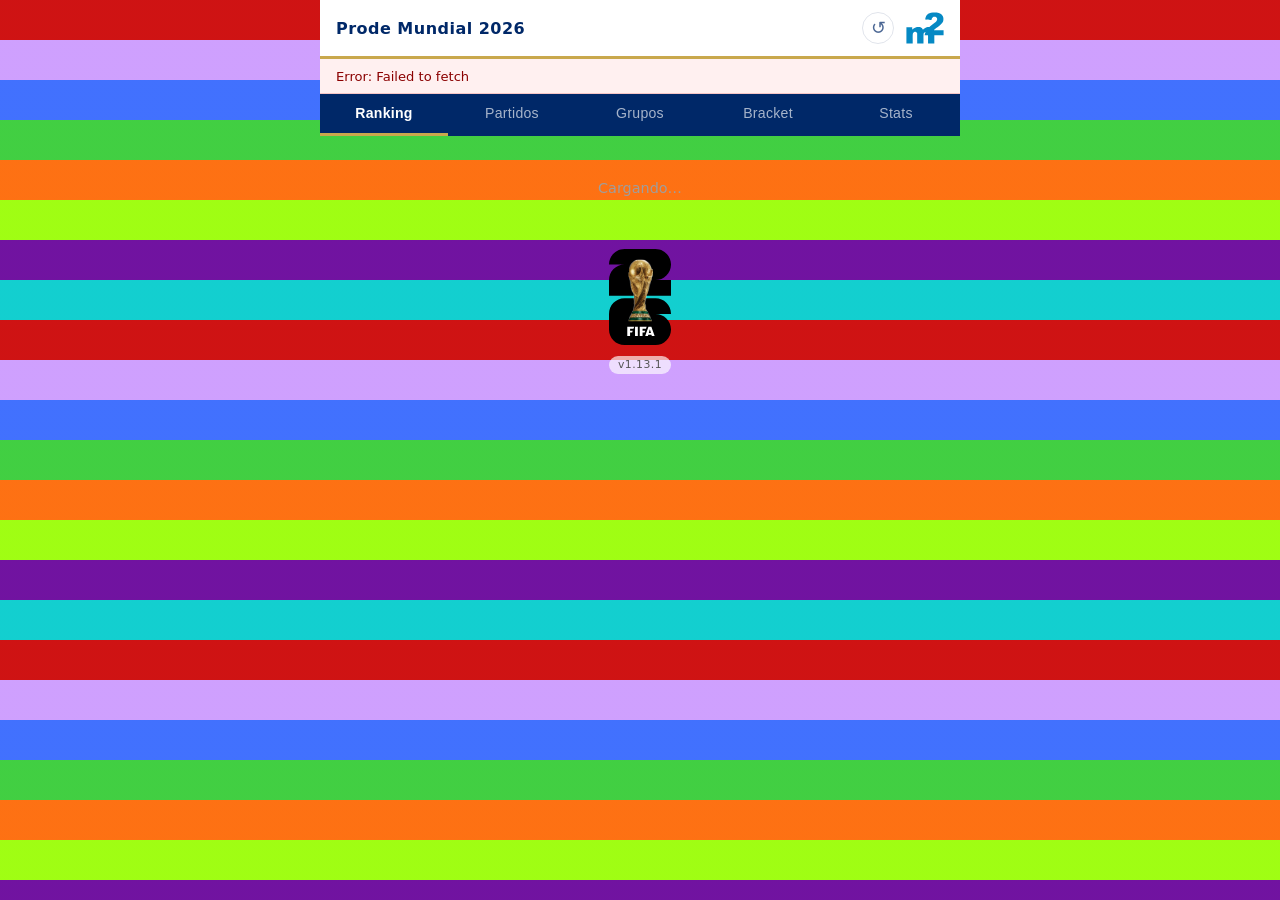
==== commit 411ef30f: "No puntuar marcador de KO cuando no coincide ningun equipo scoreKO alineaba los goles con homeIsAbbr" ====
--- a/index.html
+++ b/index.html
@@ -51,7 +51,7 @@
 
   <footer class="app-footer">
     <img src="./assets/2026_FIFA_World_Cup.svg" alt="FIFA World Cup 2026" class="wc-logo">
-    <span class="version">v1.13.0</span>
+    <span class="version">v1.13.1</span>
   </footer>
 
   <script src="./assets/app.js"></script>
